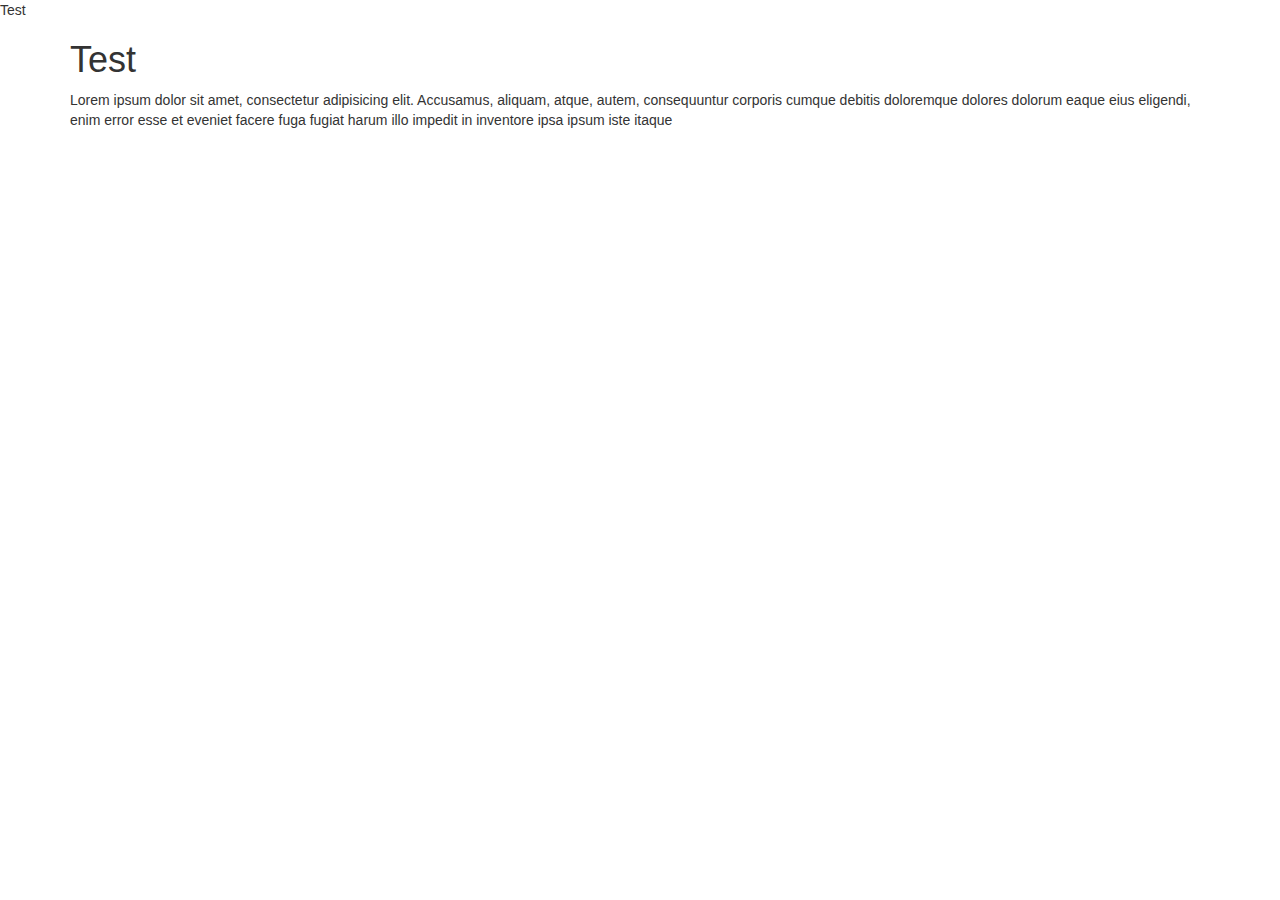
==== assets/html/test.html @ 57c085a3 "initial file commit" ====
<html lang="en">
<head>
    <meta charset="UTF-8">
    <meta http-equiv="X-UA-Compatible" content="IE=edge">
    <meta name="viewport" content="width=device-width, initial-scale=1.0">
    <!-- bootstrap -->
    <link rel="stylesheet" href="https://maxcdn.bootstrapcdn.com/bootstrap/3.3.7/css/bootstrap.min.css">
    <!-- my styles -->
    <link rel="stylesheet" href="assets/styles/style.css"
    <title>Test</title>
</head>

<body>
    <main>
    
    <!-- test section -->
    <div class="container">
        <div class="row">
            <div class="col-md-12">
                <h1>Test</h1>
                <p>
                    Lorem ipsum dolor sit amet, consectetur adipisicing elit.
                    Accusamus, aliquam, atque, autem, consequuntur corporis
                    cumque debitis doloremque dolores dolorum eaque eius
                    eligendi, enim error esse et eveniet facere fuga fugiat
                    harum illo impedit in inventore ipsa ipsum iste itaque
                </p>
            </div>
        </div>
</main>

<!-- script -->
<script src="./assets/scripts/script.js"></script>
</body>
</html>
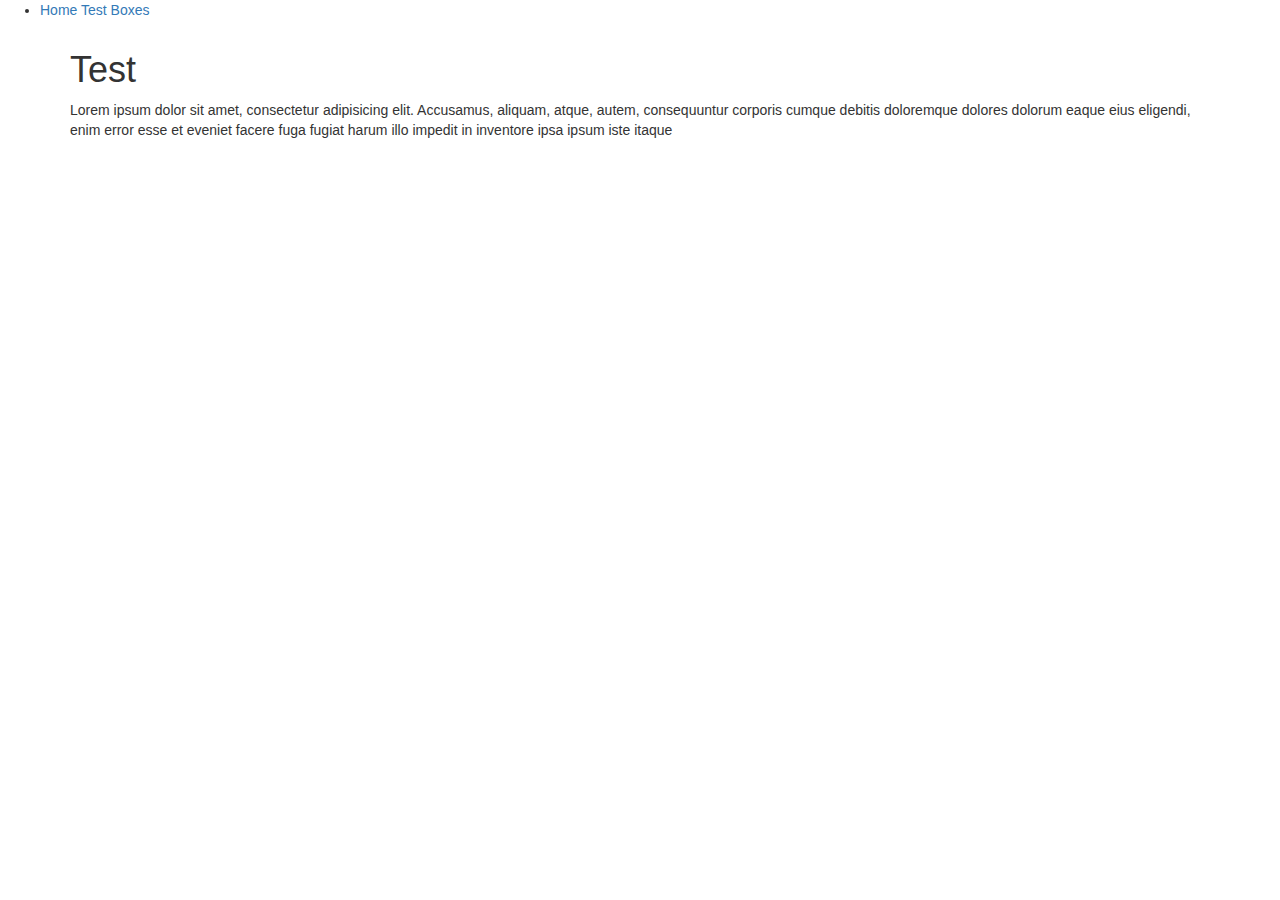
==== commit a9eed947: "edits to test page" ====
--- a/assets/html/test.html
+++ b/assets/html/test.html
@@ -3,15 +3,25 @@
     <meta charset="UTF-8">
     <meta http-equiv="X-UA-Compatible" content="IE=edge">
     <meta name="viewport" content="width=device-width, initial-scale=1.0">
+    <title>Test</title>
     <!-- bootstrap -->
     <link rel="stylesheet" href="https://maxcdn.bootstrapcdn.com/bootstrap/3.3.7/css/bootstrap.min.css">
     <!-- my styles -->
-    <link rel="stylesheet" href="assets/styles/style.css"
-    <title>Test</title>
+    <link rel="stylesheet" href="assets/styles/style.css">
 </head>
 
 <body>
-    <main>
+<heading>
+    <ul>
+        <li>
+            <a href="./index.html">Home</a>
+            <a href="./assets/html/test.html">Test</a>
+            <a href="#boxes">Boxes</a>
+        </li>
+    </ul>
+</heading>
+
+<main>
     
     <!-- test section -->
     <div class="container">
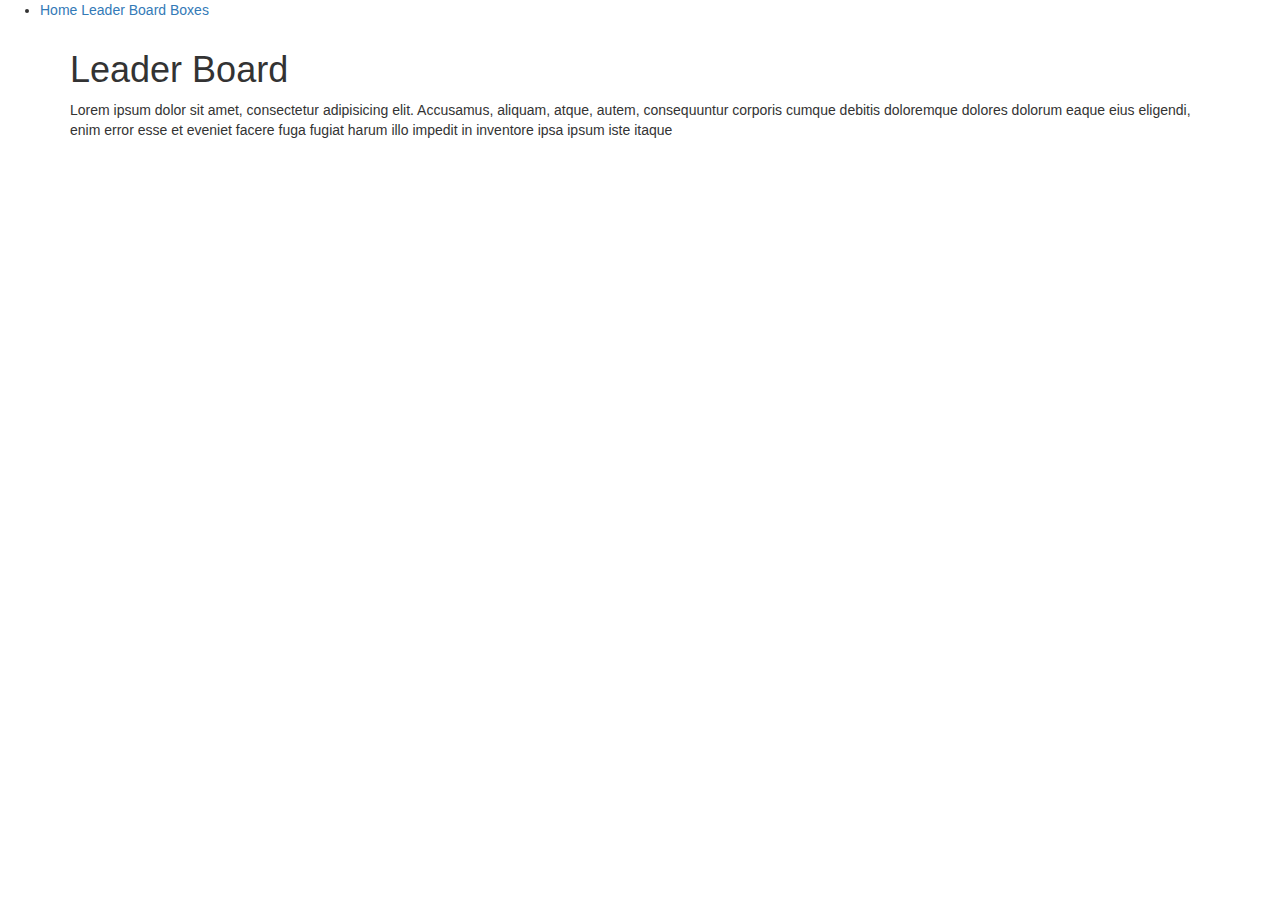
==== commit 63fe20ca: "formatting to board" ====
--- a/assets/html/test.html
+++ b/assets/html/test.html
@@ -15,7 +15,7 @@
     <ul>
         <li>
             <a href="./index.html">Home</a>
-            <a href="./assets/html/test.html">Test</a>
+            <a href="./assets/html/test.html">Leader Board</a>
             <a href="#boxes">Boxes</a>
         </li>
     </ul>
@@ -27,7 +27,7 @@
     <div class="container">
         <div class="row">
             <div class="col-md-12">
-                <h1>Test</h1>
+                <h1>Leader Board</h1>
                 <p>
                     Lorem ipsum dolor sit amet, consectetur adipisicing elit.
                     Accusamus, aliquam, atque, autem, consequuntur corporis
